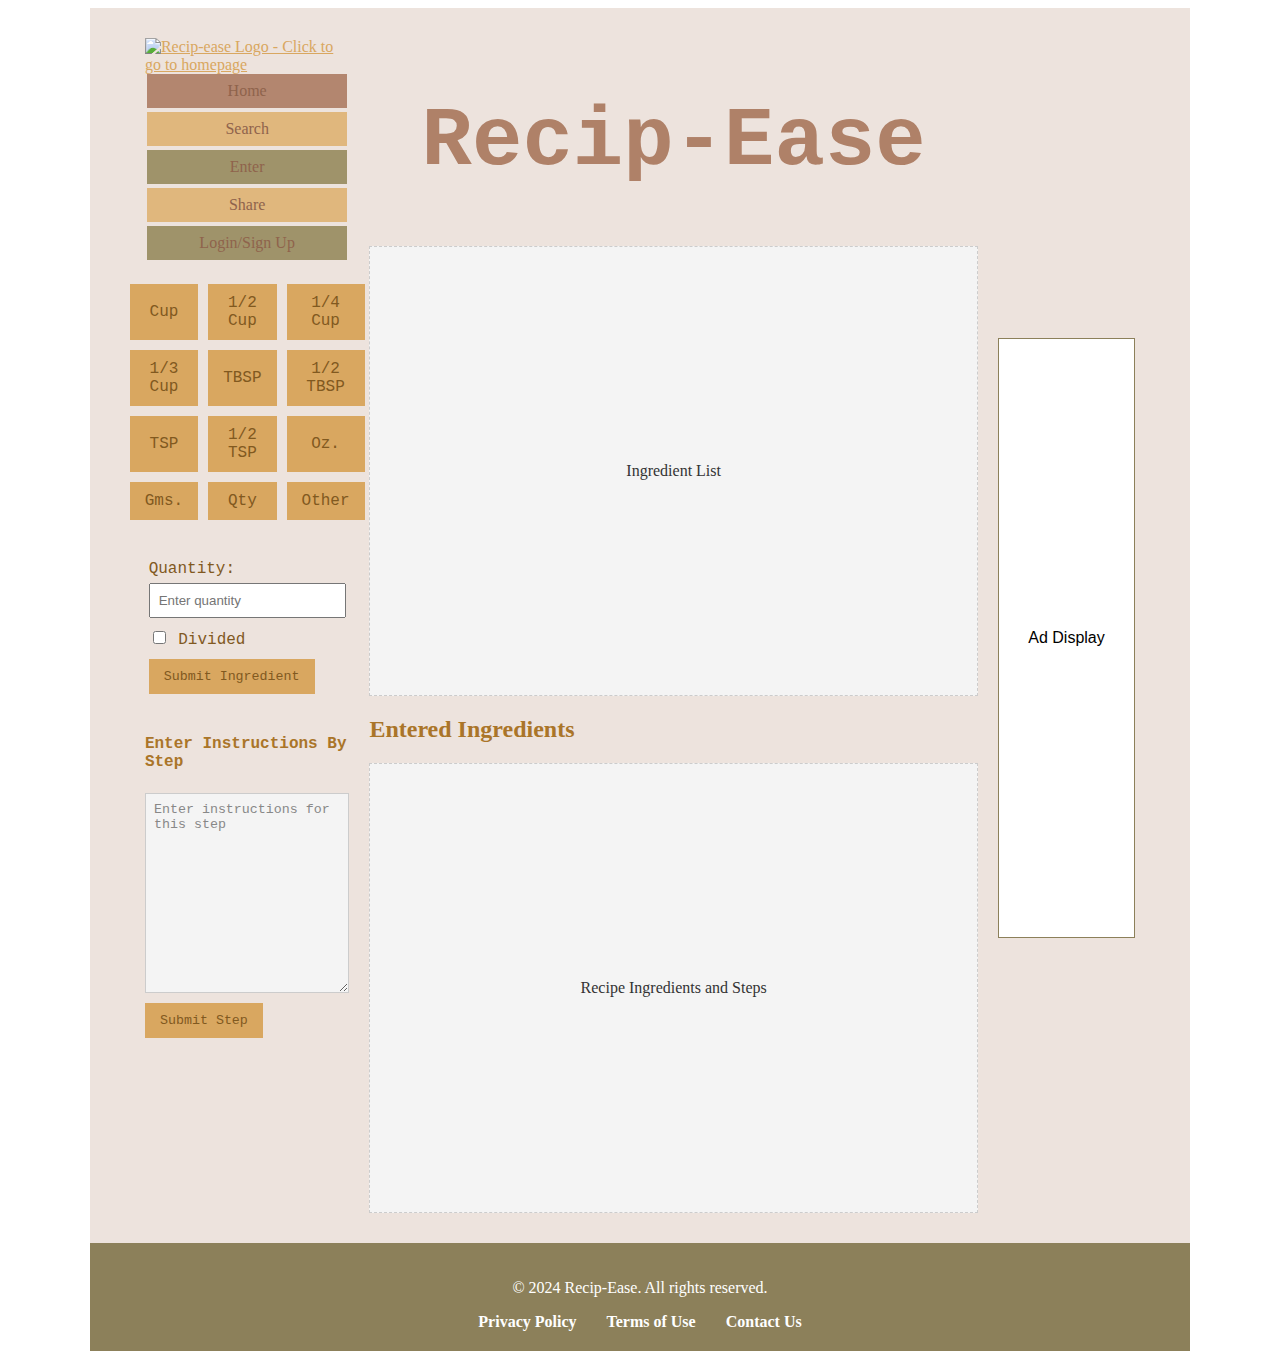
==== ResponsiveDesign/enter.html @ b3bee540 "Commit for Week 6 Assignment" ====
<!doctype html>
<html>
<head>
    <meta charset="utf-8">
    <link href="https://fonts.googleapis.com/css2?family=Rockwell&display=swap" rel="stylesheet">
    <title>Recip-Ease Enter Page</title>
    <link rel="stylesheet" href="main.css">
	<link rel="stylesheet" href="stylesheet.css">
</head>
<body>
    <div class="main-container">
        <div id="mediaQueryMessage">
            
        </div>
		
        <section class="leftCol">
            <a href="/" title="Go to homepage">
                <img src="/images/Recip-easeLogo.png" alt="Recip-ease Logo - Click to go to homepage" style="max-width: 100%;">
            </a>
            <nav class="navigation">
                <ul>
                    <li><a href="/">Home</a></li>
                    <li><a href="/search">Search</a></li>
                    <li><a href="/enter">Enter</a></li>
                    <li><a href="/share">Share</a></li>
                    <li><a href="/login">Login/Sign Up</a></li>
                </ul>
            </nav>
			<div class="button-grid">
				<button>Cup</button>
				<button>1/2<br>Cup</button>
				<button>1/4<br>Cup</button>
				<button>1/3<br>Cup</button>
				<button>TBSP</button>
				<button>1/2<br>TBSP</button>
				<button>TSP</button>
				<button>1/2<br>TSP</button>
				<button>Oz.</button>
				<button>Gms.</button>
				<button>Qty</button>
				<button>Other</button>
			</div>
			<form class="ingredient-form">
				<label for="quantity">Quantity:</label>
				<input type="text" id="quantity" name="quantity" placeholder="Enter quantity">
		
				<div class="checkbox">
					<input type="checkbox" id="divided" name="divided">
					<label for="divided">Divided</label>
				</div>
		
				<button type="submit">Submit Ingredient</button>
			</form>
			<form class="instructions-form">
				<h4>Enter Instructions By Step</h4>
				<textarea id="instructions" name="instructions" placeholder="Enter instructions for this step" rows="4"></textarea>
				<button type="submit">Submit Step</button>
			</form>
        </section>
        <section class="centerCol">
            <h1 id="siteName">Recip-Ease</h1>
			<div class="slideshow-mockup">
				<p>Ingredient List</p>
			</div>
			<h2>Entered Ingredients</h2>
			<div class="slideshow-mockup">
				<p>Recipe Ingredients and Steps</p>
			</div>
			
        </section>
        <section class="rightCol"> 
            <div class="ad-display">
                Ad Display 
            </div>
        </section>
    </div>
	<footer class="site-footer">
		<p>© 2024 Recip-Ease. All rights reserved.</p>
		<nav>
			<ul>
				<li><a href="/privacy">Privacy Policy</a></li>
				<li><a href="/terms">Terms of Use</a></li>
				<li><a href="/contact">Contact Us</a></li>
			</ul>
		</nav>
	</footer>	
</body>
</html>
---- ResponsiveDesign/main.css ----
@charset "utf-8";
/* CSS Document */
* {
    box-sizing: border-box;
}

.main-container {
    display: flex;
    flex-wrap: wrap;
    justify-content: center;
    align-items: flex-start;
    max-width: 1100px;
    margin: 0 auto;
}

div#mediaQueryMessage {
    display: none;
    width: 100%;
    text-align: center;
    margin: 10px 0;
}

section {
    padding: 10px;
}

a:focus {
    outline: 2px dashed #1a73e8;
}

section.leftCol, section.centerCol, section.rightCol {
    flex: 1 1 auto;
}

section.leftCol {
    display: flex;
    flex-direction: column;
    align-items: center; 
    justify-content: flex-start; 
    width: 200px; 

}

section.leftCol a {
    width: 100%; 
    display: flex;
    justify-content: center; 
}

section.leftCol img {
    max-width: 100%; 
    height: auto;
}

.section.centerCol {
    display: flex;
    flex-direction: column;
    align-items: center;
}

.navigation ul {
    list-style-type: none;
    width: 200px; 
    padding: 0;
    margin: 0;
    display: flex;
    flex-direction: column; 
    align-items: center; 
}

.navigation li {
    width: 100%; 
    padding: 8px;
    margin-bottom: 4px;
    text-align: center; 
}

.navigation a {
    text-decoration: none;
}

#siteName {
    font-weight: bold;
    font-size: 84px;
    text-align: center;
    
}

.slideshow-mockup {
    width: 100%;  
    height: 450px;
    background-color: #f4f4f4; 
    color: #333; 
    display: flex;
    justify-content: center; 
    align-items: center; 
    text-align: center;
    margin: 20px 0; 
    border: 1px dashed #cccccc; 
}

.section.centerCol {
    width: 560px; 
    display: flex;
    flex-direction: column;
    align-items: center; 
}


.blog-highlights {
    width: 200px;  
    margin-top: 20px;   
    padding: 10px;  
    box-sizing: border-box;  
}

.blog-highlights h3 {
    text-align: center;  
    margin-bottom: 15px;  
}

.blog-item {
    margin-bottom: 10px;  
}

.blog-item h4 {
    margin: 0 0 5px 0;  
}

.blog-item p {
    font-size: 0.9em;  
    margin: 0 0 10px 0; 
}

.blog-item a {
    text-decoration: none;   
    font-weight: bold;  
}

.button-grid {
    display: grid;
    grid-template-columns: repeat(3, 1fr); 
    grid-gap: 10px; 
    padding: 20px; 
}

.button-grid button {
    border: none;
    padding: 10px;
    font-size: 16px;
    color: white;
    cursor: pointer;
    transition: background-color 0.3s;
}

.ingredient-form {
    margin-top: 20px;
    display: flex;
    flex-direction: column;
    align-items: flex-start; 
}

.ingredient-form label {
    margin-bottom: 5px; 
}

.ingredient-form input[type="text"] {
    width: 100%; 
    padding: 8px;
    margin-bottom: 10px; 
    box-sizing: border-box; 
}

.ingredient-form .checkbox {
    margin-bottom: 10px; 
}

.ingredient-form button {
    padding: 10px 15px;
    border: none;
    cursor: pointer;
    transition: background-color 0.3s;
}

.instructions-form {
    display: flex;
    flex-direction: column;
    align-items: flex-start;
    margin-top: 20px;
}

.instructions-form textarea {
    width: 100%; 
    height: 200px; 
    padding: 8px;
    box-sizing: border-box; 
    resize: vertical; 
    background-color: #f4f4f4; 
    border: 1px solid #ccc; 
}

.instructions-form textarea::placeholder {
    color: #888; /* Color for the placeholder text */
}

.instructions-form button {
    padding: 10px 15px;
    margin-top: 10px; 
    border: none;
    cursor: pointer;
}


.ad-display {
    width: 100%;
    height: 600px; 
    border: 1px solid #000;
    display: flex;
    align-items: center;
    justify-content: center;
    text-align: center;
    font-family: Arial, sans-serif;
    font-size: 16px;
}

.rightCol .ad-display {
    margin-top: 300px; 
}

.featured-recipes {
    display: flex;
    flex-wrap: wrap;
    justify-content: space-between;
    margin-top: 20px;
}

.recipe {
    flex: 0 48%; 
    border: 1px solid #ccc;
    padding: 10px;
    box-sizing: border-box;
    margin-bottom: 20px; 
}

.recipe img {
    width: 100%; 
    height: auto;
}

.recipe h3, .recipe p, .recipe a {
    margin: 10px 0; 
}

.recipe a {
    text-decoration: none;
    font-weight: bold;
    display: block; 
    outline: none; 
}

.site-footer {
    width: 100%;
    color: #fff;
    text-align: center;
    padding: 20px 10px;
    box-sizing: border-box;
    max-width: 1100px;
    margin: 0 auto; 
    display: flex;
    flex-direction: column; 
    align-items: center; 
}

.site-footer nav ul {
    list-style: none;
    padding: 0;
    margin: 0; 
    display: flex;
    justify-content: center; 
    flex-wrap: wrap;
}

.site-footer nav ul li {
    padding: 0 15px;
}

.site-footer nav ul li a {
    color: #fff;
    text-decoration: none;
    font-weight: bold;
}

@media all and (min-width: 800px) {
    div#mediaQueryMessage {
        display: block;
    }
    section.leftCol {
        flex: 0 0 20.41%;
    }
    section.centerCol {
        flex: 0 0 57.14%;
    }
    section.rightCol {
        flex: 0 0 14.29%;
    }
}

@media (max-width: 640px) {
    #siteName {
        display: none;  
    }
}

@media (max-width: 720px) {
    .rightCol .ad-display {
        margin-top: 0; 
    }
}

@media (max-width: 480px) {
    .recipe {
        flex: 0 100%; 
    }

    .site-footer nav ul {
        flex-direction: column;
    }

    .site-footer nav ul li {
        padding: 5px 0;
    }
}
---- ResponsiveDesign/stylesheet.css ----
#siteName {
  color: #af8168;
  font-family: "Rockwell Condensed", "Courier Bold", monospace;
}
.main-container {
  background-color: #ede3dd;
}
h1,
h2,
h3,
h4 {
  color: #aa7529;
}
a {
  color: #d9a760;
}
a:hover {
  color: #aa7529;
}
.site-footer {
  background-color: #8c805a;
}
.navigation li {
  background-color: #b3866f;
}
.navigation li a {
  color: #8f634c;
}
.navigation li:hover,
.navigation li:hover a {
  background-color: #c19d8a;
}
.navigation li:hover a,
.navigation li:hover a a {
  color: #fff;
}
.navigation li:nth-child(1) {
  background-color: #b3866f;
}
.navigation li:nth-child(2) {
  background-color: #e0b77d;
}
.navigation li:nth-child(3) {
  background-color: #9f936a;
}
.navigation li:nth-child(4) {
  background-color: #e0b77d;
}
.navigation li:nth-child(5) {
  background-color: #9f936a;
}
.blog-highlights {
  border: 1px solid #d9a760;
  background-color: #d2b9ab;
}
.blog-highlights h3,
.blog-highlights .blog-item h4,
.blog-highlights .recipe h3 {
  color: #634535;
}
.blog-item a {
  color: #aa7529;
}
.blog-item a:hover {
  color: #d9a760;
}
.button-grid button,
.ingredient-form button,
.instructions-form button {
  background-color: #d9a760;
  font-family: "Rockwell", "Courier Bold", monospace;
  color: #81591f;
  border: none;
  padding: 10px 15px;
  cursor: pointer;
}
.button-grid button:hover,
.ingredient-form button:hover,
.instructions-form button:hover {
  background-color: #f2e0c7;
}
.ingredient-form,
.instructions-form {
  font-family: "Rockwell", "Courier Bold", monospace;
  color: #81591f;
}
.ad-display {
  border: 1px solid #8c805a;
  background-color: #fff;
}
.recipe {
  border: 1px solid #2f2b1e;
  background-color: #c3bba2;
}
.recipe img {
  width: 100%;
  height: auto;
}
.recipe h3,
.recipe p,
.recipe a {
  margin: 10px 0;
}
.recipe a {
  color: #81591f;
}
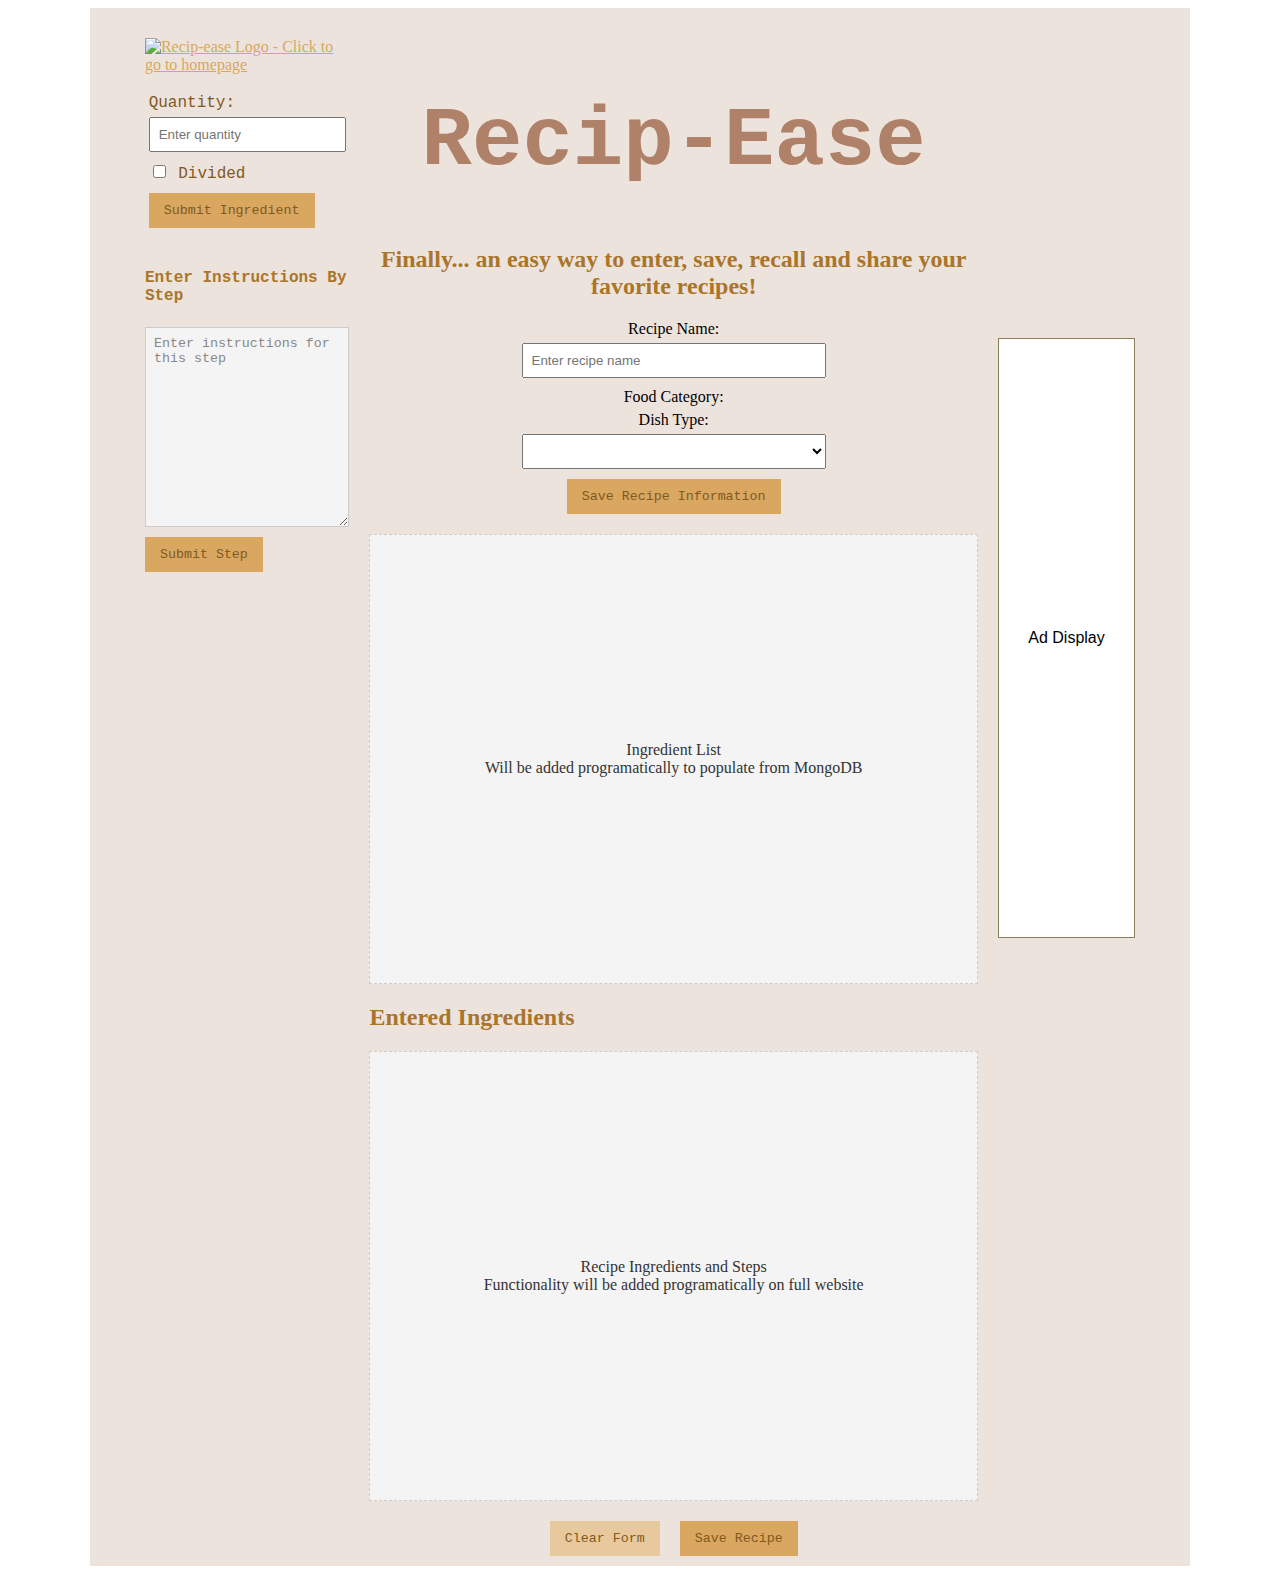
==== commit 1767537c: "Commit for week 7" ====
--- a/ResponsiveDesign/enter.html
+++ b/ResponsiveDesign/enter.html
@@ -6,40 +6,17 @@
     <title>Recip-Ease Enter Page</title>
     <link rel="stylesheet" href="main.css">
 	<link rel="stylesheet" href="stylesheet.css">
+	<script src="https://cdnjs.cloudflare.com/ajax/libs/mustache.js/2.3.0/mustache.js"></script>
 </head>
 <body>
     <div class="main-container">
-        <div id="mediaQueryMessage">
-            
-        </div>
-		
+        <div id="mediaQueryMessage"></div> 
         <section class="leftCol">
             <a href="/" title="Go to homepage">
                 <img src="/images/Recip-easeLogo.png" alt="Recip-ease Logo - Click to go to homepage" style="max-width: 100%;">
             </a>
-            <nav class="navigation">
-                <ul>
-                    <li><a href="/">Home</a></li>
-                    <li><a href="/search">Search</a></li>
-                    <li><a href="/enter">Enter</a></li>
-                    <li><a href="/share">Share</a></li>
-                    <li><a href="/login">Login/Sign Up</a></li>
-                </ul>
-            </nav>
-			<div class="button-grid">
-				<button>Cup</button>
-				<button>1/2<br>Cup</button>
-				<button>1/4<br>Cup</button>
-				<button>1/3<br>Cup</button>
-				<button>TBSP</button>
-				<button>1/2<br>TBSP</button>
-				<button>TSP</button>
-				<button>1/2<br>TSP</button>
-				<button>Oz.</button>
-				<button>Gms.</button>
-				<button>Qty</button>
-				<button>Other</button>
-			</div>
+            <div id="navigation-placeholder"></div>
+			<div id="button-grid-placeholder"></div>
 			<form class="ingredient-form">
 				<label for="quantity">Quantity:</label>
 				<input type="text" id="quantity" name="quantity" placeholder="Enter quantity">
@@ -59,14 +36,32 @@
         </section>
         <section class="centerCol">
             <h1 id="siteName">Recip-Ease</h1>
+			<h2 id="tagline">Finally... an easy way to enter, save, recall and share your favorite recipes!</h2>
+			<div class="recipe-entry">
+				<form id="recipeForm">
+					<label for="recipeName">Recipe Name:</label>
+					<input type="text" id="recipeName" name="recipeName" placeholder="Enter recipe name">
+					
+					<label for="foodCategory">Food Category:</label>
+					<div id="foodCategoryDropdown"></div>
+			
+					<label for="dishType">Dish Type:</label>
+					<select id="dishType" name="dishType"></select>
+			
+					<button type="submit">Save Recipe Information</button>
+				</form>
+			</div>
 			<div class="slideshow-mockup">
-				<p>Ingredient List</p>
+				<p>Ingredient List<br>Will be added programatically to populate from MongoDB</p>
 			</div>
 			<h2>Entered Ingredients</h2>
 			<div class="slideshow-mockup">
-				<p>Recipe Ingredients and Steps</p>
+				<p>Recipe Ingredients and Steps<br>Functionality will be added programatically on full website</p>
 			</div>
-			
+			<div class="closeout-buttons">
+				<button id="cancel-button" type="submit">Clear Form</button>
+				<button type="submit">Save Recipe</button>
+			</div>
         </section>
         <section class="rightCol"> 
             <div class="ad-display">
@@ -74,15 +69,9 @@
             </div>
         </section>
     </div>
-	<footer class="site-footer">
-		<p>© 2024 Recip-Ease. All rights reserved.</p>
-		<nav>
-			<ul>
-				<li><a href="/privacy">Privacy Policy</a></li>
-				<li><a href="/terms">Terms of Use</a></li>
-				<li><a href="/contact">Contact Us</a></li>
-			</ul>
-		</nav>
-	</footer>	
+	<div id="footer-placeholder"></div>
+	<script src="templates.js"></script>
+	<script src="commonjs.js"></script>
+	<script src="enterPagejavascript.js"></script>	
 </body>
 </html>
--- a/ResponsiveDesign/main.css
+++ b/ResponsiveDesign/main.css
@@ -84,6 +84,10 @@
     font-size: 84px;
     text-align: center;
     
+}
+
+#tagline {
+    text-align: center;
 }
 
 .slideshow-mockup {
--- a/ResponsiveDesign/stylesheet.css
+++ b/ResponsiveDesign/stylesheet.css
@@ -24,7 +24,7 @@
   background-color: #b3866f;
 }
 .navigation li a {
-  color: #8f634c;
+  color: #634535;
 }
 .navigation li:hover,
 .navigation li:hover a {
@@ -66,7 +66,9 @@
 }
 .button-grid button,
 .ingredient-form button,
-.instructions-form button {
+.instructions-form button,
+.recipe-entry button,
+.closeout-buttons button {
   background-color: #d9a760;
   font-family: "Rockwell", "Courier Bold", monospace;
   color: #81591f;
@@ -76,7 +78,9 @@
 }
 .button-grid button:hover,
 .ingredient-form button:hover,
-.instructions-form button:hover {
+.instructions-form button:hover,
+.recipe-entry button:hover,
+.closeout-buttons button:hover {
   background-color: #f2e0c7;
 }
 .ingredient-form,
@@ -104,3 +108,43 @@
 .recipe a {
   color: #81591f;
 }
+.recipe-entry,
+.closeout-buttons {
+  width: 100%;
+  display: flex;
+  flex-direction: column;
+  margin-top: 20px;
+  align-items: center;
+}
+.recipe-entry form,
+.closeout-buttons form {
+  display: flex;
+  flex-direction: column;
+  width: 50%;
+  align-items: center;
+}
+.recipe-entry form label,
+.closeout-buttons form label {
+  margin-bottom: 5px;
+}
+.recipe-entry form input,
+.closeout-buttons form input,
+.recipe-entry form select,
+.closeout-buttons form select {
+  margin-bottom: 10px;
+  padding: 8px;
+  width: 100%;
+}
+.closeout-buttons {
+  flex-direction: row;
+  justify-content: center;
+}
+.closeout-buttons button {
+  margin: 0 10px;
+}
+#cancel-button {
+  background-color: #e8c99e;
+}
+#cancel-button:hover {
+  background-color: #edd5b2;
+}
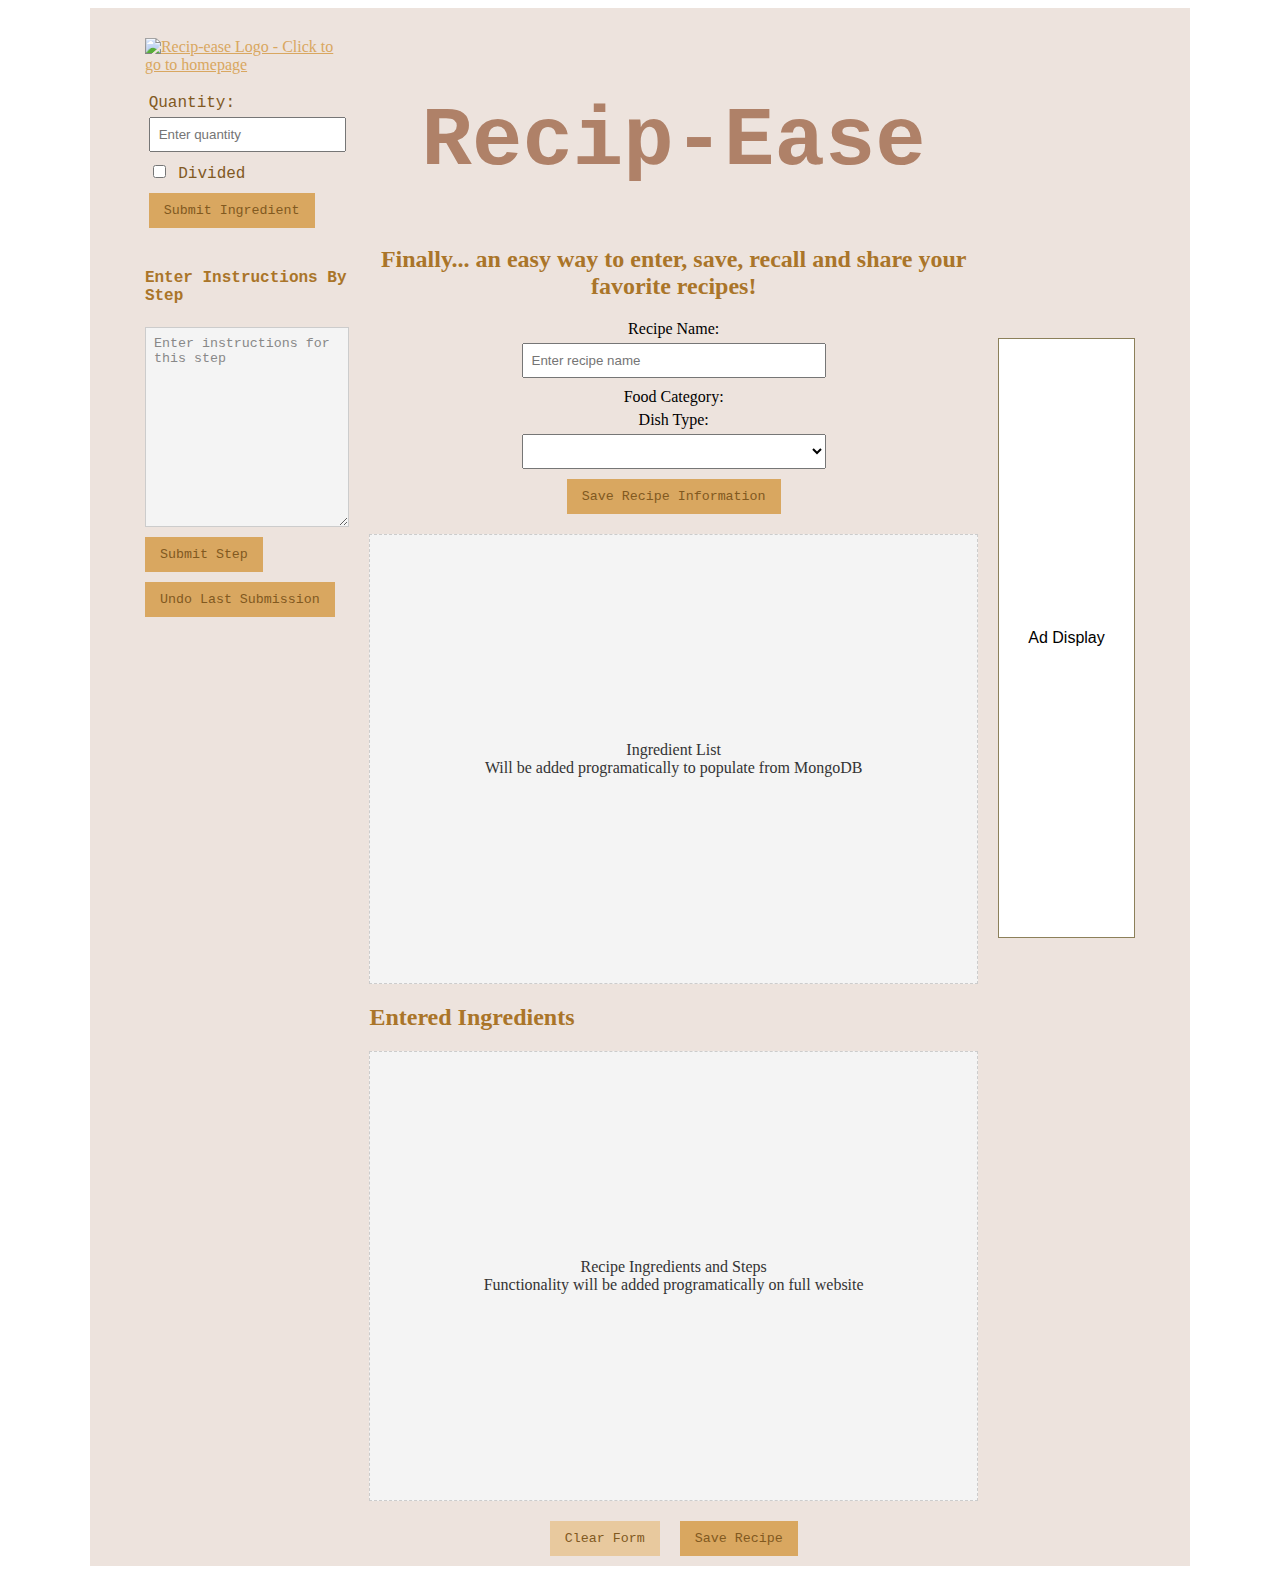
==== commit b82e801f: "Push for Final Project Assignment" ====
--- a/ResponsiveDesign/enter.html
+++ b/ResponsiveDesign/enter.html
@@ -32,6 +32,7 @@
 				<h4>Enter Instructions By Step</h4>
 				<textarea id="instructions" name="instructions" placeholder="Enter instructions for this step" rows="4"></textarea>
 				<button type="submit">Submit Step</button>
+				<button type="Cancel">Undo Last Submission</button>
 			</form>
         </section>
         <section class="centerCol">
--- a/ResponsiveDesign/main.css
+++ b/ResponsiveDesign/main.css
@@ -90,6 +90,114 @@
     text-align: center;
 }
 
+.login-form {
+    display: flex;
+    flex-direction: column;
+    align-items: center;
+    justify-content: center;
+    width: 100%; 
+}
+
+.login-form input[type="email"], .login-form input[type="password"] {
+    width: 100%;
+    padding: 10px;
+    margin: 5px 0;
+    box-sizing: border-box;
+}
+
+.login-button-container { 
+    display: flex;
+    flex-direction: row; 
+    justify-content: center; 
+    width: 100%;
+    margin-top: 10px; 
+
+    button {
+        margin: 0 10px; 
+    }
+}
+
+.search-form {
+    display: flex;  
+    align-items: center; 
+    justify-content: center; 
+    margin-top: 20px;
+}
+
+.search-form form {
+    width: 100%; 
+    max-width: 560px; 
+}
+
+.search-form input[type="text"] {
+    flex-grow: 1; 
+    margin-right: 10px; 
+    padding: 8px; 
+    border: 1px solid #ccc; 
+}
+
+.search-results {
+    margin-top: 20px;
+    max-height: 400px; 
+    overflow-y: auto; 
+    border: 1px solid #ccc; 
+    padding: 10px;
+}
+
+.search-results ul {
+    list-style: none;
+    padding: 0;
+    margin: 0;
+}
+
+.search-results li {
+    display: flex;
+    justify-content: space-between;
+    align-items: center;
+    padding: 10px;
+    border-bottom: 1px solid #f0f0f0; 
+}
+
+.search-results li:nth-child(odd) {
+    background-color: #ffffff; 
+}
+
+.search-results li:nth-child(even) {
+    background-color: rgba(215, 166, 120, 0.2); 
+}
+
+.search-results h3 {
+    margin: 0;
+    flex-grow: 1;
+}
+
+.search-results button {
+    margin-left: 10px;
+    color: white;
+    border: none;
+    padding: 8px 16px;
+    cursor: pointer;
+    transition: background-color 0.3s;
+}
+
+
+.social-login button {
+    width: 100%;
+    padding: 10px;
+    margin-top: 10px;
+    background: #f1f1f1; 
+}
+
+.social-login button:first-child {
+    background: #3b5998; /* Facebook color */
+    color: white;
+}
+
+.social-login button:last-child {
+    background: #db4437; /* Google color */
+    color: white;
+}
+
 .slideshow-mockup {
     width: 100%;  
     height: 450px;
@@ -152,7 +260,6 @@
     border: none;
     padding: 10px;
     font-size: 16px;
-    color: white;
     cursor: pointer;
     transition: background-color 0.3s;
 }
@@ -204,7 +311,7 @@
 }
 
 .instructions-form textarea::placeholder {
-    color: #888; /* Color for the placeholder text */
+    color: #888; 
 }
 
 .instructions-form button {
@@ -218,7 +325,6 @@
 .ad-display {
     width: 100%;
     height: 600px; 
-    border: 1px solid #000;
     display: flex;
     align-items: center;
     justify-content: center;
@@ -240,7 +346,6 @@
 
 .recipe {
     flex: 0 48%; 
-    border: 1px solid #ccc;
     padding: 10px;
     box-sizing: border-box;
     margin-bottom: 20px; 
@@ -264,7 +369,6 @@
 
 .site-footer {
     width: 100%;
-    color: #fff;
     text-align: center;
     padding: 20px 10px;
     box-sizing: border-box;
--- a/ResponsiveDesign/stylesheet.css
+++ b/ResponsiveDesign/stylesheet.css
@@ -19,6 +19,7 @@
 }
 .site-footer {
   background-color: #8c805a;
+  color: #fff;
 }
 .navigation li {
   background-color: #b3866f;
@@ -68,6 +69,7 @@
 .ingredient-form button,
 .instructions-form button,
 .recipe-entry button,
+.recipe-entry submit,
 .closeout-buttons button {
   background-color: #d9a760;
   font-family: "Rockwell", "Courier Bold", monospace;
@@ -80,6 +82,7 @@
 .ingredient-form button:hover,
 .instructions-form button:hover,
 .recipe-entry button:hover,
+.recipe-entry submit:hover,
 .closeout-buttons button:hover {
   background-color: #f2e0c7;
 }
@@ -107,6 +110,15 @@
 }
 .recipe a {
   color: #81591f;
+}
+.recipe-item {
+  margin-bottom: 10px;
+}
+.recipe-item h3 {
+  color: #d9a760;
+}
+.recipe-item a {
+  color: #a67358;
 }
 .recipe-entry,
 .closeout-buttons {
@@ -135,6 +147,85 @@
   padding: 8px;
   width: 100%;
 }
+.login-form {
+  display: flex;
+  flex-direction: column;
+  align-items: center;
+  justify-content: center;
+  width: 100%;
+}
+.login-form button {
+  background-color: #d9a760;
+  font-family: "Rockwell", "Courier Bold", monospace;
+  color: #81591f;
+  border: none;
+  padding: 10px 15px;
+  cursor: pointer;
+  margin: 5px;
+}
+.login-form button:hover {
+  background-color: #f2e0c7;
+}
+.social-login {
+  margin-top: 10px;
+  display: flex;
+  flex-direction: column;
+  align-items: center;
+  justify-content: center;
+  width: 100%;
+  padding-top: 10px;
+}
+.social-login button {
+  width: 100%;
+  margin-top: 10px;
+}
+.social-login button:first-child {
+  margin-top: 0;
+}
+.search-form {
+  display: flex;
+  align-items: center;
+  justify-content: center;
+  margin-top: 20px;
+}
+.search-form form {
+  display: flex;
+  width: 100%;
+  max-width: 560px;
+}
+.search-form form input[type="text"] {
+  flex: 2;
+  margin-right: 10px;
+  padding: 8px;
+  border: 1px solid #ccc;
+}
+.search-form form button {
+  flex: 1;
+  padding: 8px 16px;
+  background-color: #d9a760;
+  color: white;
+  border: none;
+  cursor: pointer;
+}
+.search-form form button:hover {
+  background-color: #e8c99e;
+}
+.search-results button {
+  background-color: #d9a760;
+}
+.search-results button:hover {
+  background-color: #e8c99e;
+}
+.login-form {
+  flex-direction: row;
+}
+.login-form input[type="email"],
+.login-form input[type="password"] {
+  margin-right: 5px;
+}
+.login-form button {
+  margin: 0 10px;
+}
 .closeout-buttons {
   flex-direction: row;
   justify-content: center;
